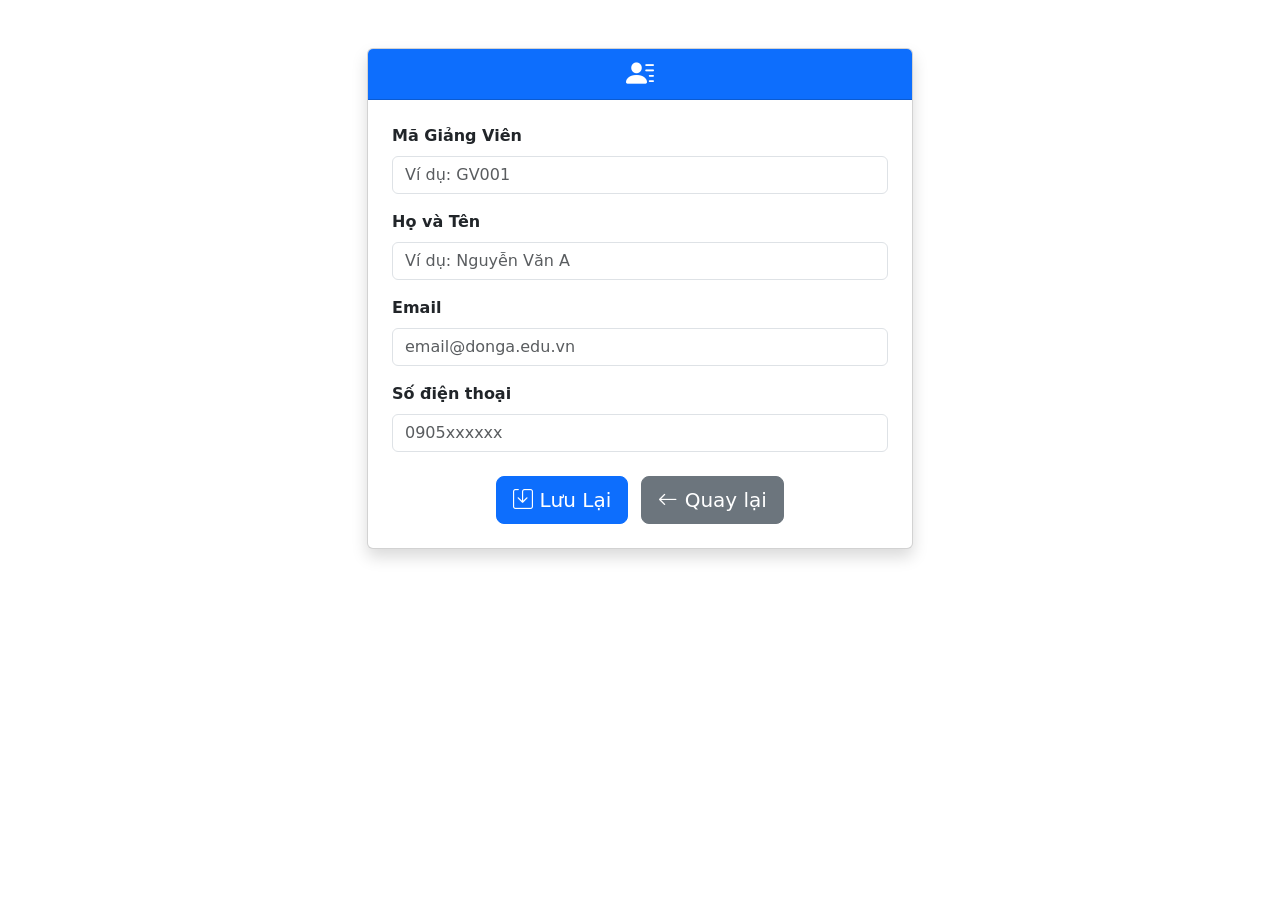
==== demo/src/main/resources/templates/lecturer_form.html @ f4c55af6 "Hoan thanh Giao dien HTML Giang Vien" ====
<!DOCTYPE html>
<html xmlns:th="http://www.thymeleaf.org">
<head>
    <meta charset="UTF-8">
    <title>Form Giảng Viên</title>
    <link href="https://cdn.jsdelivr.net/npm/bootstrap@5.3.0/dist/css/bootstrap.min.css" rel="stylesheet">
    <link rel="stylesheet" href="https://cdn.jsdelivr.net/npm/bootstrap-icons@1.11.1/font/bootstrap-icons.css">
</head>
<body>

<div class="container mt-5">
    <div class="row justify-content-center">
        <div class="col-md-8 col-lg-6">
            <div class="card shadow">
                <div class="card-header bg-primary text-white">
                    <h3 class="mb-0 text-center">
                        <i class="bi bi-person-lines-fill"></i> 
                        <span th:text="${lecturer.id == null} ? ' Thêm Giảng Viên Mới' : ' Cập Nhật Giảng Viên'"></span>
                    </h3>
                </div>
                <div class="card-body p-4">
                    
                    <form th:action="@{/lecturers/save}" th:object="${lecturer}" method="post">
                        
                        <input type="hidden" th:field="*{id}" />

                        <div class="mb-3">
                            <label class="form-label fw-bold">Mã Giảng Viên</label>
                            <input type="text" class="form-control" th:field="*{lecturerCode}" required 
                                   placeholder="Ví dụ: GV001">
                        </div>

                        <div class="mb-3">
                            <label class="form-label fw-bold">Họ và Tên</label>
                            <input type="text" class="form-control" th:field="*{fullName}" required 
                                   placeholder="Ví dụ: Nguyễn Văn A">
                        </div>

                        <div class="mb-3">
                            <label class="form-label fw-bold">Email</label>
                            <input type="email" class="form-control" th:field="*{email}" 
                                   placeholder="email@donga.edu.vn">
                        </div>

                        <div class="mb-3">
                            <label class="form-label fw-bold">Số điện thoại</label>
                            <input type="text" class="form-control" th:field="*{phone}" 
                                   placeholder="0905xxxxxx">
                        </div>

                        <div class="text-center mt-4 d-grid gap-2 d-md-block">
                            <button type="submit" class="btn btn-primary btn-lg me-md-2">
                                <i class="bi bi-save"></i> Lưu Lại
                            </button>
                            <a th:href="@{/lecturers}" class="btn btn-secondary btn-lg">
                                <i class="bi bi-arrow-left"></i> Quay lại
                            </a>
                        </div>
                    </form>
                    
                </div>
            </div>
        </div>
    </div>
</div>

<script src="https://cdn.jsdelivr.net/npm/bootstrap@5.3.0/dist/js/bootstrap.bundle.min.js"></script>
</body>
</html>
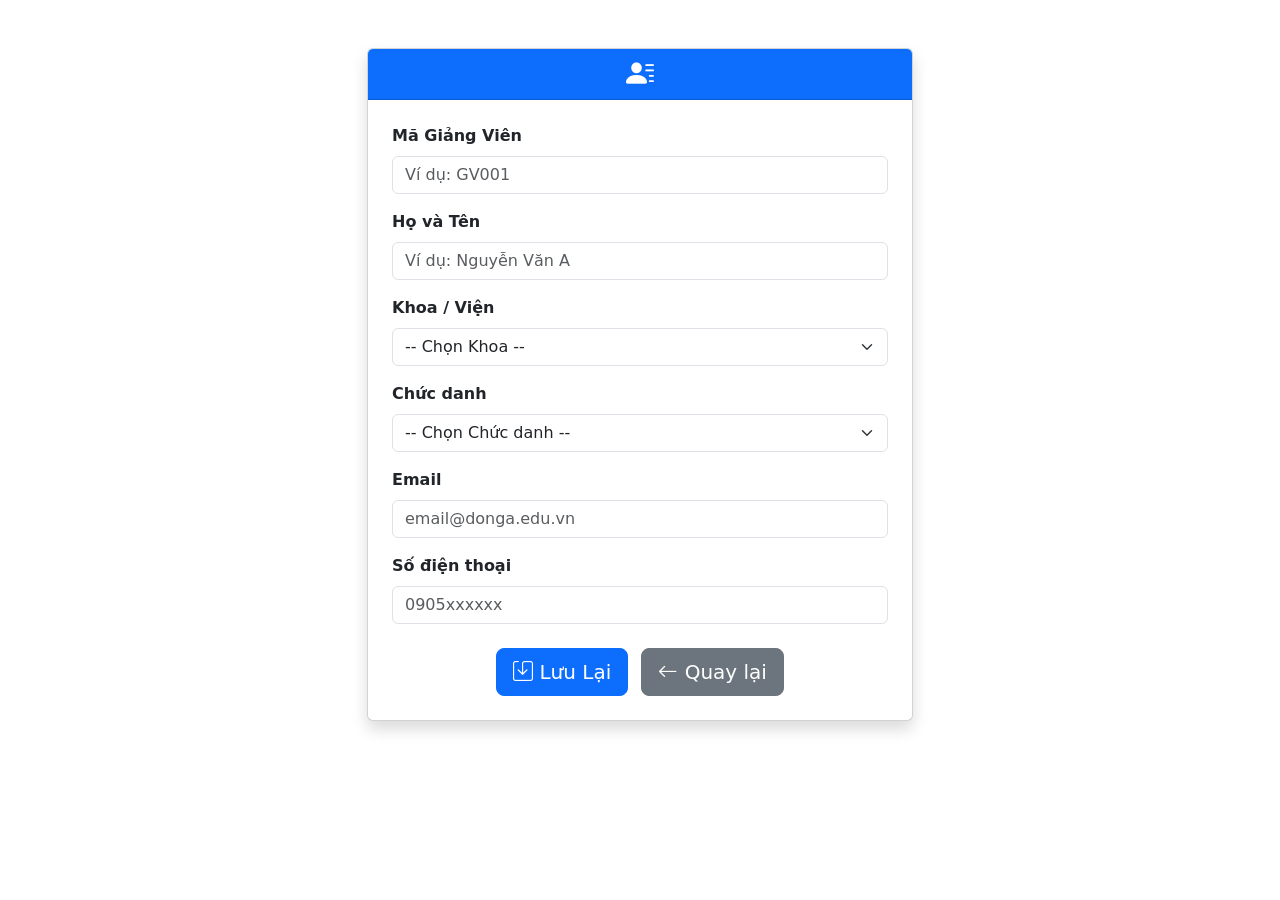
==== commit b95ef5c8: "Hoàn thiện Quản lý giảng viên: Sửa lỗi font NVARCHAR, logic tìm kiếm và nạp 20 dữ liệu mẫu" ====
--- a/demo/src/main/resources/templates/lecturer_form.html
+++ b/demo/src/main/resources/templates/lecturer_form.html
@@ -8,7 +8,7 @@
 </head>
 <body>
 
-<div class="container mt-5">
+<div class="container mt-5 mb-5">
     <div class="row justify-content-center">
         <div class="col-md-8 col-lg-6">
             <div class="card shadow">
@@ -34,6 +34,26 @@
                             <label class="form-label fw-bold">Họ và Tên</label>
                             <input type="text" class="form-control" th:field="*{fullName}" required 
                                    placeholder="Ví dụ: Nguyễn Văn A">
+                        </div>
+
+                        <div class="mb-3">
+                            <label class="form-label fw-bold">Khoa / Viện</label>
+                            <select class="form-select" th:field="*{department}" required>
+                                <option value="">-- Chọn Khoa --</option>
+                                <option th:each="dept : ${departments}" 
+                                        th:value="${dept.id}" 
+                                        th:text="${dept.name}"></option>
+                            </select>
+                        </div>
+
+                        <div class="mb-3">
+                            <label class="form-label fw-bold">Chức danh</label>
+                            <select class="form-select" th:field="*{position}" required>
+                                <option value="">-- Chọn Chức danh --</option>
+                                <option th:each="pos : ${positions}" 
+                                        th:value="${pos.id}" 
+                                        th:text="${pos.name}"></option>
+                            </select>
                         </div>
 
                         <div class="mb-3">
